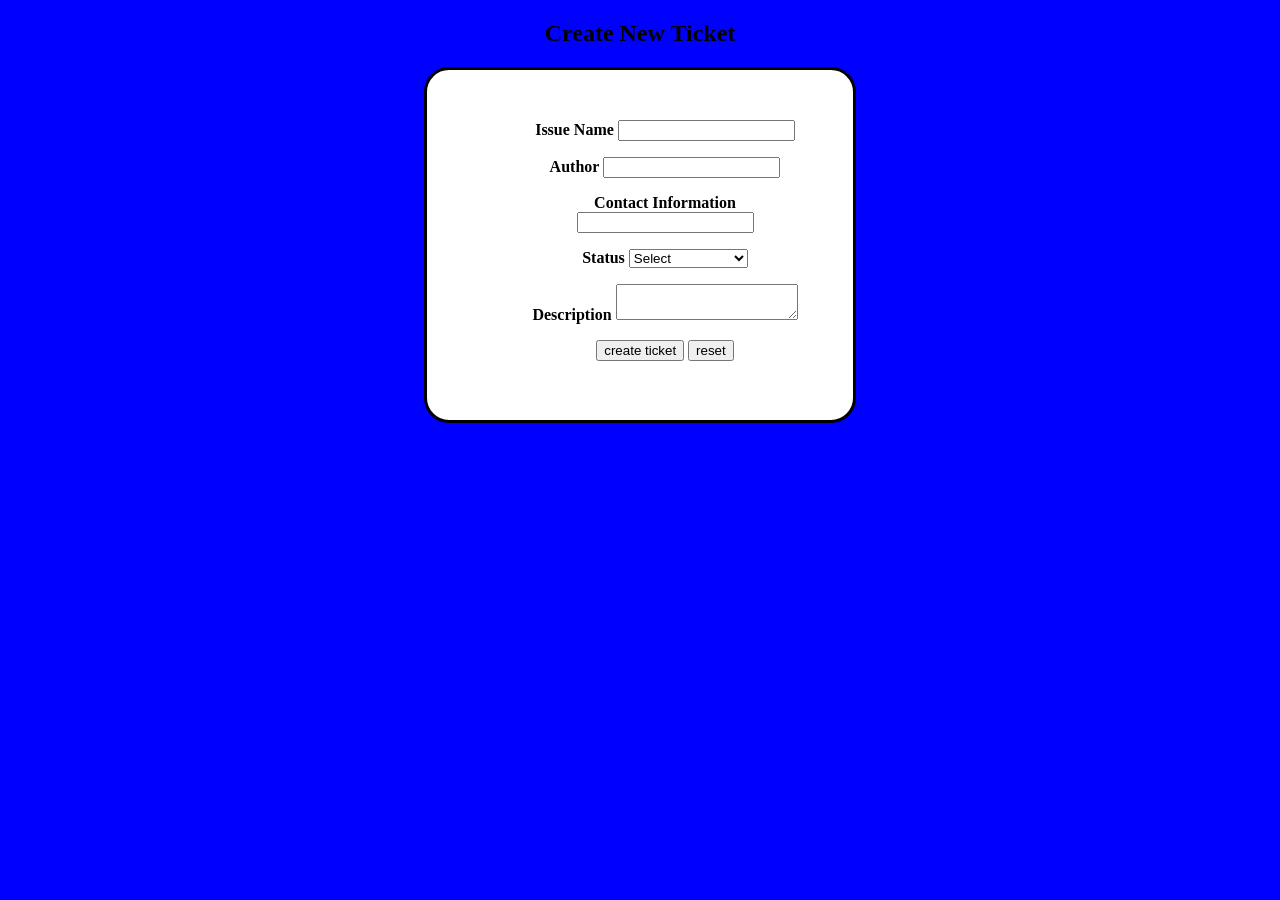
==== newTicket.html @ 78e2119e "Add files via upload page which creates a new ticket which then gets linked to Sams insert_tickets.p" ====
<!DOCTYPE html>
<html>
    <head>
        <title> Ticket </title>
    </head>
	<style>

		body {
			text-align: center;
			background-color: blue;
			}
			
			
		form {
		
			display: inline-block;
			
			}
			
		
		
		form.solid {
			padding-top: 50px;
			padding-right: 30px;
			padding-bottom: 50px;
			padding-left: 80px;
			height: 250px;
			width: 25%;
			border-style: solid;
			border-radius: 25px;
			background-color: white;
			}

</style>
	<body>
              <h2> Create New Ticket </h2>
              <form action="insert_tickets.php" id="addTicket" method="post" class="solid">
			  
				  <label for="issueName"><b>Issue Name</b></label>
                  <input type="text" name="issueName" id="issueName"/> 
                  <span id="issueNameError"></span>
                  <br/>
				  <p></p>
			  
                  <label for="author"><b>Author</b></label>
                  <input type="text" name="author" id="author"/> 
                  <span id="authorError"></span>
                  <br/>
				  <p></p>

                  <label for="contactInfo"><b>Contact Information</b></label>
                  <input type="text" name="contactInfo" id="contactInfo"/> 
                  <span id="contactInfoError"></span>
                  <br/>
				  <p></p>

                  <label><b>Status</b></label>
                  <select id="status" name="status">
                      <option value="">Select</option>
                      <option value="Open">Open</option>
                      <option value="In progress">In progress</option>
					  <option value="Pending Review">Pending Review</option>
                      <option value="Closed">Closed</option>
                  </select>
                  <span id="statusError"></span>
                  <br/>
				  <p></p>

                  <label for="description"><b>Description</b></label>
                  <textarea name="despription" id="description"></textarea>
                  <span id="descriptionError"></span>
                  <br/>
				  <p></p>
				  
                  <input type="submit" value="create ticket"/>
                  <input type="reset" value="reset"/>
                  
              </form>

        <script src="./js/axios.js"></script>    
        <script src="./js/app.js"></script>
        <script src="./js/form.js"></script>
    </tbody>
</html>
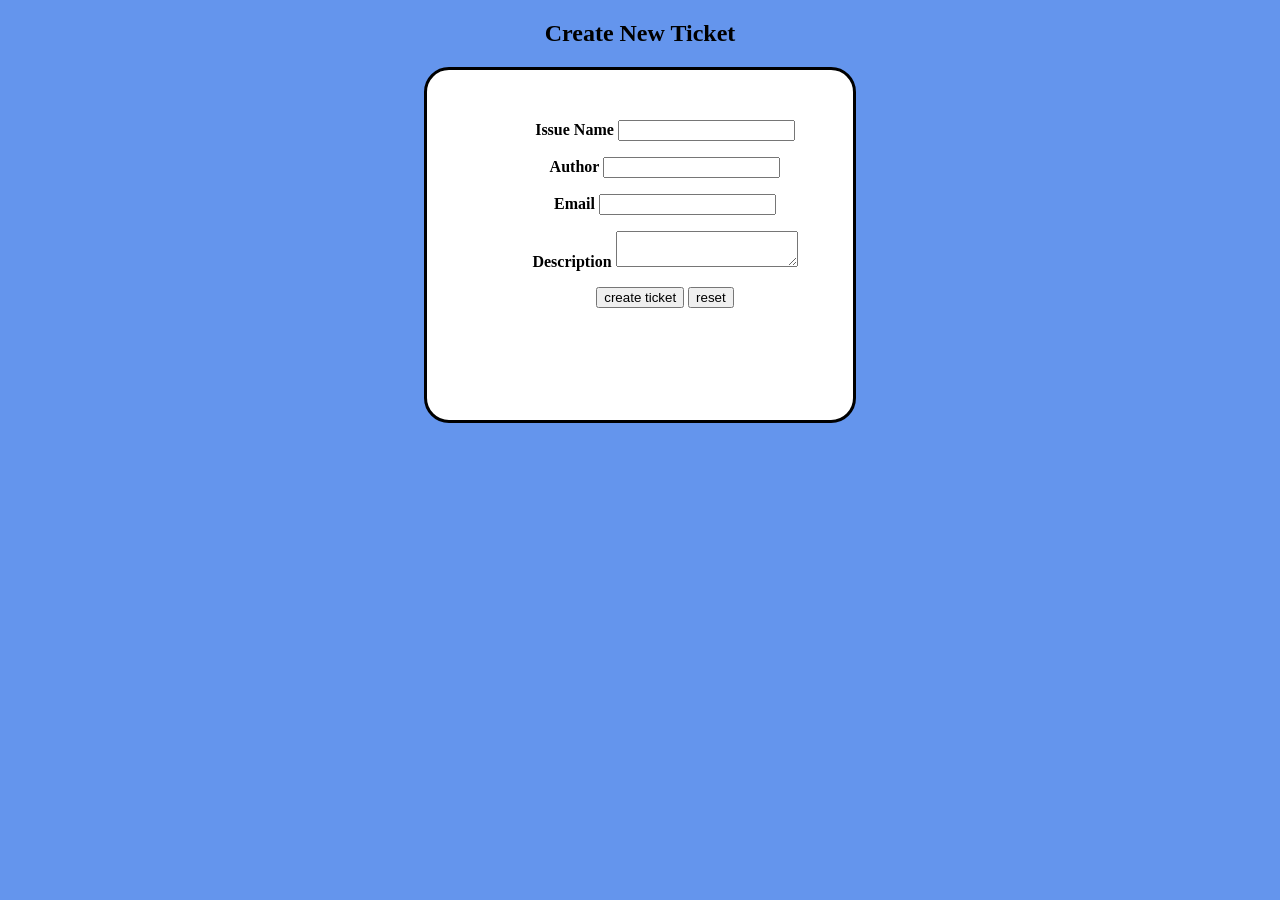
==== commit dd437dac: "Add files via upload" ====
--- a/newTicket.html
+++ b/newTicket.html
@@ -4,10 +4,9 @@
         <title> Ticket </title>
     </head>
 	<style>
-
 		body {
 			text-align: center;
-			background-color: blue;
+			background-color: #6495ed;
 			}
 			
 			
@@ -30,44 +29,31 @@
 			border-radius: 25px;
 			background-color: white;
 			}
-
 </style>
 	<body>
               <h2> Create New Ticket </h2>
               <form action="insert_tickets.php" id="addTicket" method="post" class="solid">
 			  
-				  <label for="issueName"><b>Issue Name</b></label>
-                  <input type="text" name="issueName" id="issueName"/> 
+				  <label for="title"><b>Issue Name</b></label>
+                  <input type="text" name="title" id="title"/> 
                   <span id="issueNameError"></span>
                   <br/>
 				  <p></p>
 			  
-                  <label for="author"><b>Author</b></label>
-                  <input type="text" name="author" id="author"/> 
+                  <label for="poc_name"><b>Author</b></label>
+                  <input type="text" name="poc_name" id="poc_name"/> 
                   <span id="authorError"></span>
                   <br/>
 				  <p></p>
 
-                  <label for="contactInfo"><b>Contact Information</b></label>
-                  <input type="text" name="contactInfo" id="contactInfo"/> 
+                  <label for="poc_email"><b>Email</b></label>
+                  <input type="text" name="poc_email" id="poc_email"/> 
                   <span id="contactInfoError"></span>
                   <br/>
 				  <p></p>
-
-                  <label><b>Status</b></label>
-                  <select id="status" name="status">
-                      <option value="">Select</option>
-                      <option value="Open">Open</option>
-                      <option value="In progress">In progress</option>
-					  <option value="Pending Review">Pending Review</option>
-                      <option value="Closed">Closed</option>
-                  </select>
-                  <span id="statusError"></span>
-                  <br/>
-				  <p></p>
-
+                 
                   <label for="description"><b>Description</b></label>
-                  <textarea name="despription" id="description"></textarea>
+                  <textarea name="description" id="description"></textarea>
                   <span id="descriptionError"></span>
                   <br/>
 				  <p></p>
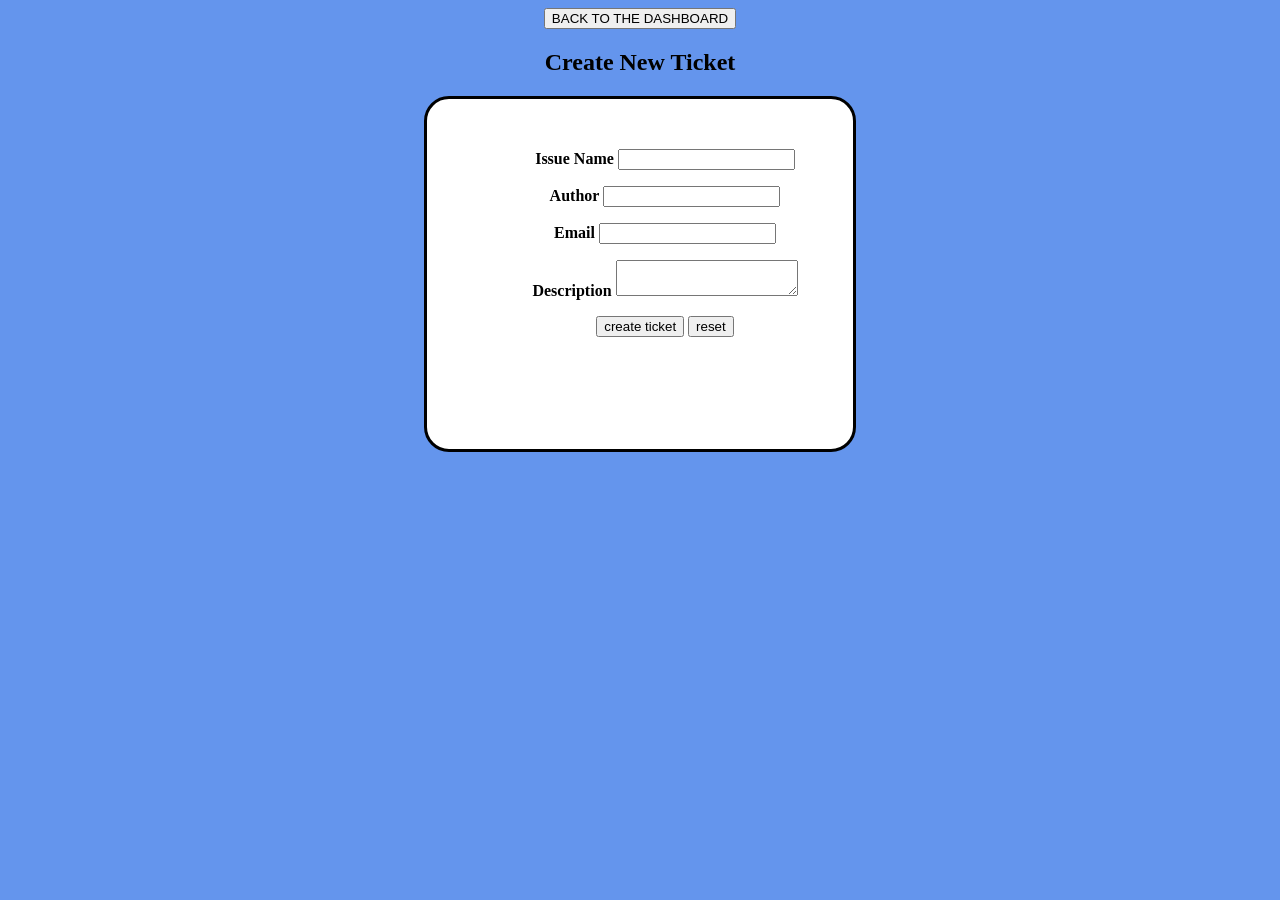
==== commit afec6dce: "Formatting Changes" ====
--- a/newTicket.html
+++ b/newTicket.html
@@ -1,43 +1,20 @@
 <!DOCTYPE html>
 <html>
     <head>
-        <title> Ticket </title>
+        <title> Create a Ticket </title>
+        <link rel="stylesheet" href="styles/newTicket.css">            
     </head>
-	<style>
-		body {
-			text-align: center;
-			background-color: #6495ed;
-			}
-			
-			
-		form {
-		
-			display: inline-block;
-			
-			}
-			
-		
-		
-		form.solid {
-			padding-top: 50px;
-			padding-right: 30px;
-			padding-bottom: 50px;
-			padding-left: 80px;
-			height: 250px;
-			width: 25%;
-			border-style: solid;
-			border-radius: 25px;
-			background-color: white;
-			}
-</style>
 	<body>
+            <button onclick="location.href='dashboardpage.php'" type="button" class="backbutton">
+                    BACK TO THE DASHBOARD</button>
+                    
               <h2> Create New Ticket </h2>
               <form action="insert_tickets.php" id="addTicket" method="post" class="solid">
 			  
 				  <label for="title"><b>Issue Name</b></label>
                   <input type="text" name="title" id="title"/> 
                   <span id="issueNameError"></span>
-                  <br/>
+                  <br/> 
 				  <p></p>
 			  
                   <label for="poc_name"><b>Author</b></label>
@@ -67,4 +44,4 @@
         <script src="./js/app.js"></script>
         <script src="./js/form.js"></script>
     </tbody>
-</html>+</html>
--- a/styles/newTicket.css
+++ b/styles/newTicket.css
@@ -0,0 +1,20 @@
+body {
+    text-align: center;
+    background-color: #6495ed;
+}
+    
+form {
+    display: inline-block;
+}
+            
+form.solid {
+    padding-top: 50px;
+    padding-right: 30px;
+    padding-bottom: 50px;
+    padding-left: 80px;
+    height: 250px;
+    width: 25%;
+    border-style: solid;
+    border-radius: 25px;
+    background-color: white;
+}
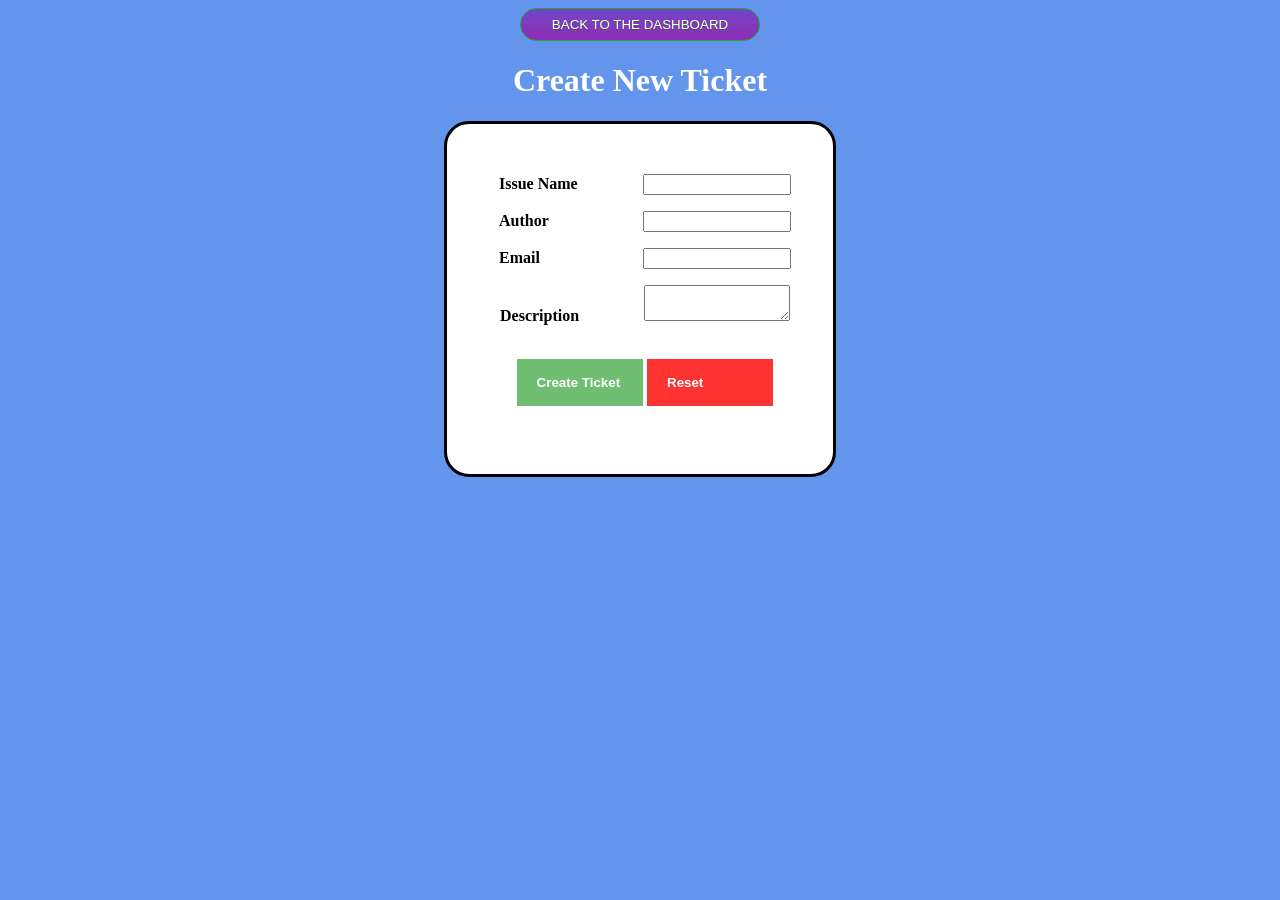
==== commit 723333cd: "chnaged some tylings to things and added a css file to welcome page" ====
--- a/newTicket.html
+++ b/newTicket.html
@@ -8,7 +8,8 @@
             <button onclick="location.href='dashboardpage.php'" type="button" class="backbutton">
                     BACK TO THE DASHBOARD</button>
                     
-              <h2> Create New Ticket </h2>
+              <h1> Create New Ticket </h1>
+
               <form action="insert_tickets.php" id="addTicket" method="post" class="solid">
 			  
 				  <label for="title"><b>Issue Name</b></label>
@@ -34,12 +35,13 @@
                   <span id="descriptionError"></span>
                   <br/>
 				  <p></p>
-				  
-                  <input type="submit" value="create ticket"/>
-                  <input type="reset" value="reset"/>
+				  <p></p>
+                  <br>
+                  <input type="submit" value="Create Ticket" class="submit"/>
+                  <input type="reset" value="Reset" class="reset"/>
                   
               </form>
-
+            
         <script src="./js/axios.js"></script>    
         <script src="./js/app.js"></script>
         <script src="./js/form.js"></script>
--- a/styles/newTicket.css
+++ b/styles/newTicket.css
@@ -2,19 +2,75 @@
     text-align: center;
     background-color: #6495ed;
 }
+
+h1 {
     
+    color: white;
+}
+
 form {
+    
     display: inline-block;
+    
 }
             
 form.solid {
     padding-top: 50px;
     padding-right: 30px;
     padding-bottom: 50px;
-    padding-left: 80px;
+    padding-left: 40px;
     height: 250px;
     width: 25%;
     border-style: solid;
     border-radius: 25px;
     background-color: white;
-}+}
+
+label, input, textarea {
+  display: inline-block;
+  text-align: left;
+    width: 140px;
+
+}
+
+.submit{
+    background-color: #4CAF50;
+    color: white;
+    padding: 16px 20px;
+    border: none;
+    cursor: pointer;
+    width: 40%;
+    margin-bottom:10px;
+    opacity: 0.8;
+    font-weight: bold;
+}
+
+.reset{
+    background-color: red;
+    color: white;
+    padding: 16px 20px;
+    border: none;
+    cursor: pointer;
+    width: 40%;
+    margin-bottom:10px;
+    opacity: 0.8;
+    font-weight: bold;
+}
+
+.backbutton{
+    background:linear-gradient(to bottom, #7345c7 5%, #8f2db5 100%);
+	background-color:#7345c7;
+	border-radius:25px;
+	border:1px solid #18ab29;
+	display:inline-block;
+	cursor:pointer;
+	color:#ffffff;
+	padding:8px 31px;
+	text-decoration:none;
+	text-shadow:0px 1px 0px #2f6627;
+    
+}
+
+.backbutton:hover {
+	background-color:blue;
+}
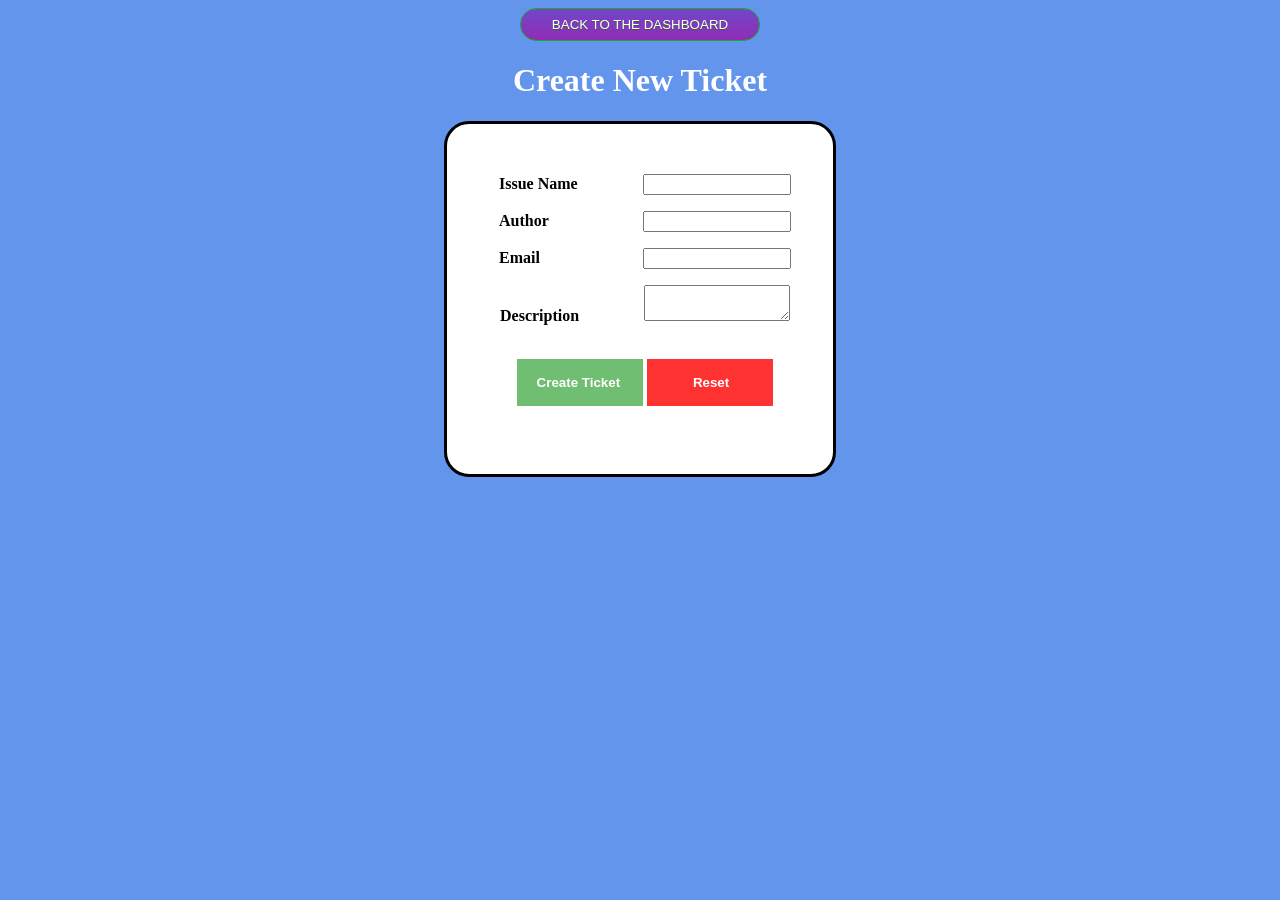
==== commit 852c2a29: "cant submit an empty ticket now" ====
--- a/newTicket.html
+++ b/newTicket.html
@@ -13,19 +13,19 @@
               <form action="insert_tickets.php" id="addTicket" method="post" class="solid">
 			  
 				  <label for="title"><b>Issue Name</b></label>
-                  <input type="text" name="title" id="title"/> 
+                  <input type="text" name="title" id="title" required/> 
                   <span id="issueNameError"></span>
                   <br/> 
 				  <p></p>
 			  
                   <label for="poc_name"><b>Author</b></label>
-                  <input type="text" name="poc_name" id="poc_name"/> 
+                  <input type="text" name="poc_name" id="poc_name" required/> 
                   <span id="authorError"></span>
                   <br/>
 				  <p></p>
 
                   <label for="poc_email"><b>Email</b></label>
-                  <input type="text" name="poc_email" id="poc_email"/> 
+                  <input type="text" name="poc_email" id="poc_email" required/> 
                   <span id="contactInfoError"></span>
                   <br/>
 				  <p></p>
@@ -38,7 +38,7 @@
 				  <p></p>
                   <br>
                   <input type="submit" value="Create Ticket" class="submit"/>
-                  <input type="reset" value="Reset" class="reset"/>
+                  <input type="reset" value="       Reset" class="reset"/>
                   
               </form>
             
